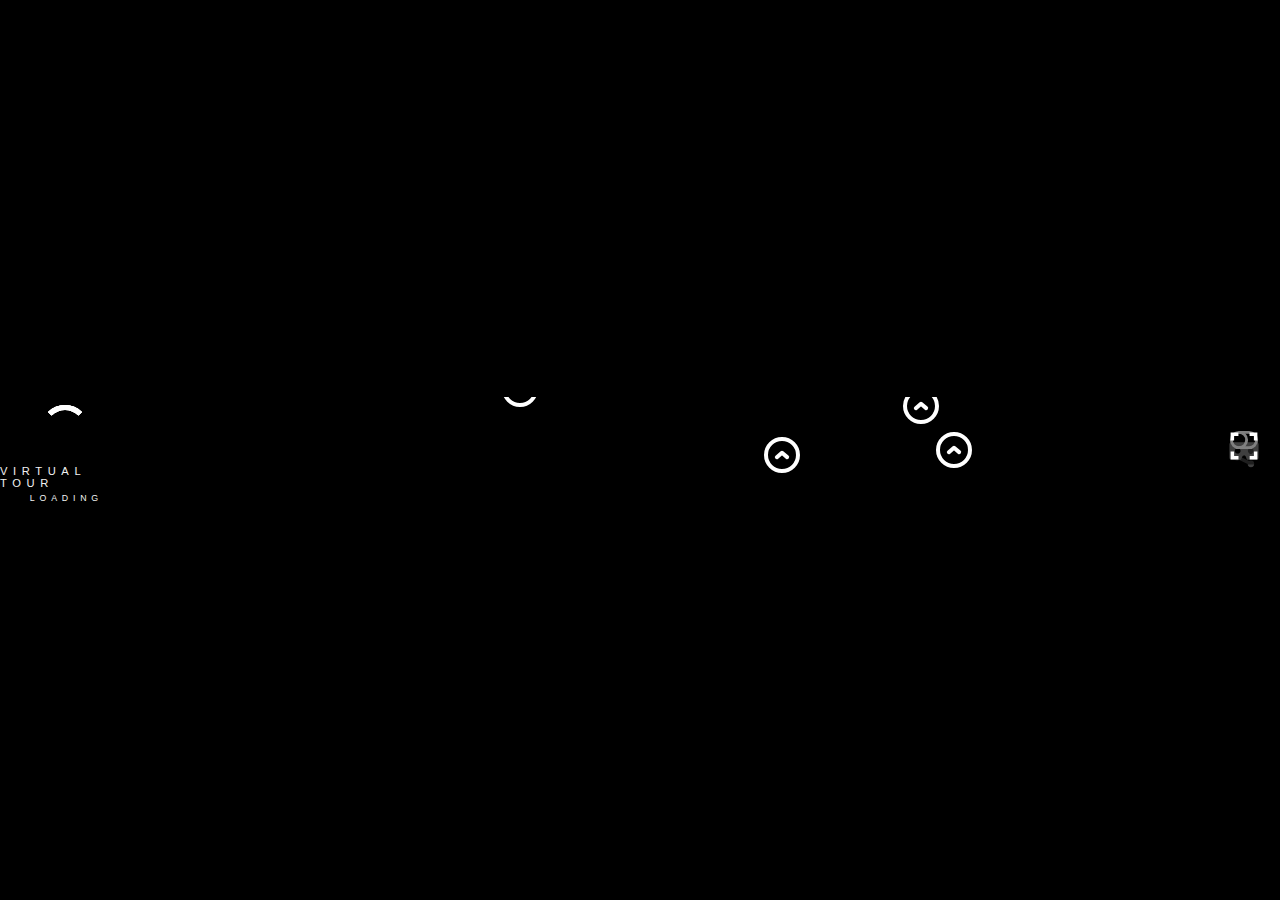
==== index.html @ 9a701eb7 "initial commit" ====
<!-- Copyright Epic Games, Inc. All Rights Reserved. -->
<!DOCTYPE HTML>
<html>
    <head>
        <!-- <meta name="viewport" content="width=device-width,initial-scale=1,maximum-scale=1,user-scalable=no"> -->
        <meta name="viewport" content="width=device-width,initial-scale=1.0,maximum-scale=1">
        <meta http-equiv="X-UA-Compatible" content="IE=edge,chrome=1">
        <meta name="HandheldFriendly" content="true">
        <title>E3DS Iframe Demo</title>
        <link rel="shortcut icon" href="./images/favicon.ico" type="image/x-icon">
        <link rel="icon" type="image/png" sizes="96x96" href="./images/favicon-96x96.png">
        <link rel="icon" type="image/png" sizes="32x32" href="./images/favicon-32x32.png">
        <link rel="icon" type="image/png" sizes="16x16" href="./images/favicon-16x16.png">

        <script type="text/javascript" src="./images/jquery.min.js"></script>
        <link type="text/css" rel="stylesheet" href="./css/style.css">
        <script type="text/javascript" src="./js/message.js"></script>
        <script type="text/javascript" src="./js/demo.js"></script>
        <!-- YOUR CODE GOES HERE -->
        <script type="text/javascript" src="js/eventHandler.js"></script>
    </head>
    <body>
        <div id="header">
            <div id="header-logo">
                <svg width="307" height="35" viewBox="0 0 307 35" fill="none" xmlns="http://www.w3.org/2000/svg">
                    <path d="M20.7206 1.3144H8.20355L2.95876 18.4385C4.58983 16.5009 7.00171 15.3931 9.53211 15.4135C11.8131 15.3849 14.0042 16.3006 15.5781 17.9521C17.1928 19.5709 18.0757 21.7783 18.0267 24.0635C18.0676 26.3241 17.1356 28.4947 15.4677 30.0236C13.7794 31.6874 11.4943 32.599 9.12332 32.5622C6.86272 32.5704 4.69614 31.6465 3.13866 30.0032C2.54182 29.4063 2.03085 28.7318 1.61798 27.996L-0.135742 28.8218C0.367067 29.7538 1.00888 30.6 1.76922 31.3399C3.67827 33.3593 6.34765 34.4876 9.12741 34.4467C12.0175 34.4794 14.8014 33.3634 16.8657 31.3399C18.9015 29.4717 20.038 26.8228 19.9971 24.0594C20.0666 21.3082 18.9996 18.647 17.0415 16.7094C15.063 14.6859 12.3446 13.5658 9.51574 13.6026C8.42019 13.6108 7.33282 13.807 6.30267 14.1749L9.6629 3.1376H20.7206V1.3144ZM42.3741 4.19227C40.2444 2.03387 37.3256 0.844295 34.2965 0.897438C31.2878 0.864735 28.3936 2.04613 26.2638 4.17592C24.0645 6.21168 22.834 9.08956 22.879 12.086C22.8136 15.1355 23.9869 18.0788 26.1371 20.2454C28.2423 22.4406 31.1734 23.6506 34.2147 23.5852C37.2643 23.6547 40.2117 22.4733 42.3741 20.319C44.5898 18.2137 45.808 15.2745 45.7344 12.2209C45.7875 9.19175 44.5693 6.28118 42.3741 4.19227ZM41.0006 19.019C39.251 20.8381 36.8187 21.8478 34.2965 21.8029C31.7947 21.8397 29.3869 20.8463 27.6373 19.0558C25.8223 17.3307 24.8085 14.927 24.8453 12.4253C24.8085 9.87443 25.7773 7.41352 27.5515 5.58215C29.2602 3.70172 31.6966 2.65522 34.2311 2.70837C36.7737 2.65931 39.2183 3.6772 40.9761 5.51675C42.7993 7.2868 43.809 9.73135 43.7681 12.274C43.8049 14.8044 42.8034 17.2408 40.9965 19.0108M76.9985 1.3144H75.0322V10.32H62.7686V1.3144H60.8023V23.0905H62.7686V12.1391H75.0322V23.0905H76.9985V1.3144ZM100.197 1.3144H98.231V14.8249C98.231 15.5034 98.2105 16.1207 98.1696 16.6848C98.141 17.7927 97.7813 18.8719 97.1354 19.7712C94.793 22.3179 90.8278 22.4896 88.277 20.1473C87.533 19.3665 87.0588 18.365 86.9239 17.298C86.8258 16.4764 86.7808 15.6506 86.7972 14.8249V1.3144H84.8309V15.3522C84.8309 17.9439 85.4236 19.8775 86.605 21.1447C89.8712 24.3864 95.1364 24.3864 98.4026 21.1447C99.6004 19.8611 100.201 17.9316 100.201 15.3522L100.197 1.3144ZM121.217 4.69917C119.132 2.44266 116.218 1.31849 112.465 1.31849H108.026V23.0946H112.44C116.144 23.0946 119.055 21.9664 121.172 19.7099C123.089 17.6864 124.132 14.9925 124.066 12.2045C124.132 9.42476 123.106 6.73085 121.217 4.69917ZM119.329 18.8473C117.444 20.5111 114.991 21.3818 112.477 21.2755H109.988V3.13351H112.481C115.069 2.99861 117.595 3.93064 119.48 5.70887C121.213 7.42169 122.161 9.77632 122.1 12.2127C122.198 14.7227 121.189 17.1509 119.333 18.8432M137.503 11.1376L135.472 10.2096C133.117 9.12634 131.94 7.88771 131.944 6.49374C131.919 5.47177 132.332 4.4866 133.084 3.79166C133.828 3.08037 134.826 2.69202 135.856 2.71246C137.561 2.76969 139.102 3.73851 139.895 5.25103L141.415 4.17183C140.369 2.10336 138.215 0.823852 135.897 0.893346C134.364 0.848379 132.868 1.38389 131.711 2.3936C130.558 3.41148 129.924 4.89538 129.977 6.43243C129.937 7.89589 130.578 9.29395 131.711 10.2178C132.573 10.8637 133.509 11.4033 134.503 11.8243L136.322 12.691C137.295 13.1243 138.215 13.6639 139.069 14.2975C139.907 14.9557 140.397 15.9613 140.402 17.0282C140.426 18.3077 139.895 19.5341 138.942 20.3885C138.01 21.2837 136.767 21.7743 135.476 21.762C133.064 21.762 131.437 20.4212 130.595 17.7436L128.776 18.3772C129.834 21.8478 132.046 23.5811 135.414 23.577C137.233 23.6097 138.991 22.9352 140.32 21.6925C141.669 20.4948 142.417 18.7656 142.372 16.9628C142.364 14.5591 140.741 12.6174 137.503 11.1376ZM166.413 3.83253C161.744 -0.38616 154.537 -0.0223365 150.319 4.64603C150.278 4.69099 150.237 4.73596 150.196 4.78093C148.344 6.75946 147.314 9.36752 147.318 12.0737C147.228 15.3358 148.614 18.4631 151.083 20.5929C155.486 24.6072 162.235 24.5622 166.58 20.4866C168.935 18.3895 170.264 15.3726 170.219 12.2209C170.268 8.99962 168.87 5.92144 166.413 3.83253ZM165.211 19.2275C163.453 20.8913 161.119 21.8151 158.699 21.8029C156.307 21.811 154.01 20.8708 152.314 19.1866C150.327 17.3716 149.223 14.784 149.289 12.0901C149.268 9.82946 150.106 7.64653 151.631 5.98276C155.012 2.04613 160.943 1.59646 164.88 4.97714C165.002 5.08343 165.125 5.1938 165.244 5.30826C167.198 7.07423 168.293 9.60054 168.244 12.2372C168.31 14.8984 167.198 17.4534 165.211 19.2275ZM196.536 1.3144H194.57V19.2439L176.771 0.599018V23.0946H178.738V5.35731L196.536 23.9613V1.3144ZM226.558 1.3144L220.573 11.6118L214.699 1.3144H212.418L219.584 13.7661V23.0905H221.55V13.7661L228.863 1.3144H226.558ZM239.733 0.321045L230.069 23.0905H232.228L234.958 16.4723H244.365L247.05 23.0905H249.229L239.733 0.321045ZM235.735 14.6532L239.708 5.03846L243.6 14.6572L235.735 14.6532ZM259.253 13.0916C260.692 13.0712 262.081 12.5765 263.21 11.6772C264.522 10.5653 265.245 8.91377 265.176 7.19686C265.176 3.28067 262.731 1.31849 257.838 1.31849H254.498V23.0905H256.465V13.1733H257.098L263.884 23.0905H266.272L259.253 13.0916ZM258.28 11.3788H256.461V3.13351H258.088C261.497 3.13351 263.206 4.49477 263.206 7.21322C263.206 9.98889 261.566 11.3788 258.28 11.3788ZM285.44 4.69917C283.355 2.44266 280.44 1.31849 276.687 1.31849H272.244V23.0946H276.663C280.367 23.0946 283.277 21.9664 285.395 19.7099C287.312 17.6864 288.35 14.9925 288.289 12.2045C288.358 9.42476 287.336 6.73085 285.44 4.69917ZM283.555 18.8473C281.671 20.5111 279.218 21.3818 276.704 21.2755H274.21V3.13351H276.704C279.291 2.99861 281.822 3.92655 283.706 5.70887C285.44 7.42169 286.392 9.77632 286.331 12.2127C286.429 14.7227 285.415 17.1509 283.559 18.8432M301.726 11.1376L299.698 10.2096C297.348 9.12634 296.17 7.88771 296.17 6.49374C296.146 5.47177 296.563 4.4866 297.311 3.79166C298.055 3.08037 299.052 2.69202 300.078 2.71246C301.783 2.76969 303.324 3.73851 304.117 5.25103L305.642 4.17183C304.595 2.10336 302.441 0.823852 300.123 0.893346C298.59 0.848379 297.094 1.38389 295.937 2.3936C294.785 3.41148 294.147 4.89538 294.204 6.43243C294.163 7.89589 294.805 9.29395 295.937 10.2178C296.8 10.8637 297.736 11.4033 298.725 11.8243L300.544 12.691C301.517 13.1243 302.437 13.6639 303.291 14.2975C304.129 14.9557 304.62 15.9613 304.624 17.0282C304.649 18.3077 304.117 19.5341 303.165 20.3885C302.233 21.2837 300.99 21.7743 299.698 21.762C297.286 21.762 295.659 20.4212 294.813 17.7436L292.994 18.3772C294.053 21.8478 296.264 23.5811 299.633 23.577C301.452 23.6097 303.21 22.9352 304.538 21.6925C305.887 20.4948 306.639 18.7656 306.59 16.9628C306.59 14.5551 304.967 12.6133 301.726 11.1335" fill="#A6958C"/>
                </svg>
            </div>
            <div id="header-label">
                <span>64th Floor Pre-Build Interactive Tour</span>
            </div>
            <div id="header-inquire">
                <a id="inquire-button" class="btn" href="#inquire">Inquire</a>
            </div>
        </div>
        <div id="loaderStep1"
             style="visibility: visible;top: 0px; left: 0px; width: 100%; height: 100%;"
             class="loader loading-pano">
            <div class="loader-header">
                <div class="loader-container">
                    <div class="lds-ring"><div></div><div></div><div></div><div></div></div>
                    <span class="loading-virtual-tour">Virtual Tour</span>
                    <span class="loading-text">Loading</span>
                </div>
                <!-- <div class="icon__hourglass"></div> -->
                <!-- - - - - - - 8<- - - - - - cut here - - - - - 8<- - - - - - - -->
        		<script type="text/javascript" src="pano2vr_player.js"></script>
        		<script type="text/javascript" src="skin.js"></script>
        		<script src="webxr/three.min.js"></script>
        		<script src="webxr/webxr-polyfill.min.js"></script>
                <div id="container" style="width:100%;height:100%;overflow:hidden;">
            		<br>Loading...<br><br>
        		</div>
        		<script type="text/javascript">

        			// create the panorama player with the container
        			pano=new pano2vrPlayer("container");
        			// add the skin object
        			skin=new pano2vrSkin(pano);
        			// load the configuration
                    pano.on("imagesready", function() {
                        $('.ggskin_image').fadeOut(200)
                        setTimeout( function () {
                            $('#loaderStep1').addClass('pano-loaded')
                            $('#loaderStep1 .loader-wrapper').append($('#loaderStep1 .loader-container')).fadeIn(200)
                            $('.ggskin_image').fadeIn(200)
                        }, 200)
                    });
        			window.addEventListener("load", function() {
        				pano.readConfigUrlAsync("pano.xml");
        			});
                    $('div.ggskin_image').append($('.loader-container') )
        			if (window.navigator.userAgent.match(/Safari/i)) {
        				// fix for white borders, rotation on iPhone
        				function iosHfix(e) {
        					window.scrollTo(0, 1);
        					var container=document.getElementById("container");
        					var oh=container.offsetHeight;
        					document.documentElement.style.setProperty('height', '100vh');
        					if (oh!=container.offsetHeight) {
        						container.style.setProperty('height',"100%");
        					} else {
        						container.style.setProperty('height',window.innerHeight+"px");
        					}
        					window.scrollTo(0, 0);
        					pano.setViewerSize(container.offsetWidth, container.offsetHeight);
        				};
        				setTimeout(iosHfix,0);
        				setTimeout(iosHfix,100);
        				window.addEventListener("resize", function() {
        					setTimeout(iosHfix,0);
        					// hide toolbar on iPad happens with a delay
        					setTimeout(iosHfix,500);
        					setTimeout(iosHfix,1000);
        					setTimeout(iosHfix,2000);
        				});
        			}
        		</script>
        		<noscript>
        			<p><b>Please enable Javascript!</b></p>
        		</noscript>
                <!-- - - - - - - 8<- - - - - - cut here - - - - - 8<- - - - - - - -->
             </div>
             <div class="loader-wrapper" style="display: none;"></div>
        </div>

        <div id="loaderStep2" class="loader">
            <div class="loader-bg"></div>
            <div class="loader-wrapper">
                <div class="loader-container">
                    <div id="play-button-wrapper">
                        <div id="play-button">
                            <div id="play-button-outer">
                                <div id="play-button-inner">
                                </div>
                            </div>
                            <svg width="602" height="602" viewBox="0 0 602 602" fill="none" xmlns="http://www.w3.org/2000/svg">
                                <circle cx="301" cy="301" r="296.5" stroke="white" stroke-width="9"/>
                                <path d="M194 442V172L477 306.024L194 442Z" stroke="white" stroke-width="9" stroke-linejoin="round"/>
                            </svg>
                        </div>
                        <p class="uppercase text-white">Start Virtual Tour<p>
                    </div>
                </div>
            </div>
        </div>

        <div id="instructions-container">
            <div class="instruction instruction-move">
                <div class="instruction-icons">
                    <div class="instruction-icon">
                        <img src="images/mouse-click.png"/>
                    </div>
                    <div class="instruction-icon">
                        <img src="images/touch-click.png"/>
                    </div>
                </div>
                <div class="instruction-text text-center">
                    <p class="uppercase fw-bold text-white">Move Camera</p>
                    <span class="text-white">Double tap floor</span>
                </div>
            </div>
            <div class="instruction instruction-rotate">
                <div class="instruction-icons">
                    <div class="instruction-icon">
                        <img src="images/mouse-click.png"/>
                    </div>
                    <div class="instruction-icon">
                        <img src="images/touch-click.png"/>
                    </div>
                </div>
                <div class="instruction-text text-center">
                    <p class="uppercase fw-bold text-white">Rotation</p>
                    <span class="text-white">Swipe on screen to control your view</span>
                </div>
            </div>
        </div>


        <div id="wrapperdiv">
            <div class="wrapper d-flex align-items-stretch">
                <div id="content">
                    <div id="player">
                        <div id="player-content">
                            <iframe allow="camera;microphone" style="visibility: hidden;" id="iframe_1"
                                    src="https://connector.eagle3dstreaming.com/v6/eyJvd25lciI6IlJlZExlYWYiLCJhcHBOYW1lIjoiSFk1ME9mZmljZSIsIkNvbmZpZ05hbWUiOiJSZWRMZWFmU3RhbmRhcmQifQ=="
                                    width="100%" height="100%" allowfullscreen>
                            </iframe>
                        </div>
                    </div>
                    <!---Start footer-->
                    <a style="visibility: hidden;" id="ck-fullscreen" class="full-screen-btn" onclick="goToFullScreen()">
                        <span class="footer-icon fullscreen-icon"></span>
                    </a>
                    <!--End Footer-->
                </div>
            </div>
            <a id="help-button" class="text-white fw-bold" href="#help">?</a>
        </div>
        <script>
            $("body").click(function(){
                $('#iframe_1').focus();
            });


        </script>
        <script type="text/javascript" src="./_js/active-element.js"></script>

</body>

</html>
---- css/style.css ----
:root {
	--transparency: 0.5;
	--color: #f2f2f2;
	--active-color: #ffffff;
	--nav-bar-bg-color: #000000;
	--nav-bar-bg-color-rgba: rgba(0, 0, 0, var(--transparency));
}

* {
	box-sizing: border-box;
}

body, html {
	margin: 0;
	padding: 0;
	height: 100%;
	overflow: hidden;
}

body {
	font-size: 14px;
	color: var(--color);
	font-family: "EurostileLTStd", "Roboto", sans-serif;
	background-size: cover;
	-webkit-tap-highlight-color: rgba(0, 0, 0, 0); /* remove highlight on tab for iOS/Android */
}

/* fix for scroll bars on webkit & >=Mac OS X Lion */
::-webkit-scrollbar {
	background-color: rgba(0,0,0,0.5);
	width: 0.75em;
}
::-webkit-scrollbar-thumb {
	background-color:  rgba(255,255,255,0.5);
}

.text-center {
	text-align: center;
}

.uppercase {
	text-transform: uppercase;
}

.fw-bold {
	font-family: "EurostileLTStd", "Roboto", sans-serif;
	font-weight: 400;
}


#wrapperdiv {
	max-height: 100%;
	height: 100vh;
	position: relative;
	z-index: 1;
}

#wrapperdiv #help-button {
	color: white;
	font-weight: bold;
	font-family: "EurostileLTStd", "Roboto", sans-serif;
	border-radius: 50%;
	background-color: #000000aa;
	position: absolute;
	left: 2rem;
	bottom: 2rem;
	width: 46px;
	height: 46px;
	display: flex;
	justify-content: center;
	align-items: center;
	font-size: 1.1rem;
	z-index: 4;
	text-decoration: none;
}

#header {
	background-color: white;
	padding: .75rem 2rem;
	display: flex;
	justify-content: space-between;
	align-items: center;
	color: #666666;
	position: fixed;
	width: 100%;
	top: 0;
	left: 0;
	font-family: "EurostileLTStd-BoldEx2", "Roboto", sans-serif;
	z-index: 3;
	transition: transform .8s ease-in-out, opacity .5s ease-in-out;
	opacity: 0;
	transform: translateY(-100%);
	box-shadow: 0 0 6px 3px rgba(0,0,0,.1);
}

body.playing #header {
	transform: translateY(0);
	opacity: 1;
}

#header #header-logo {
	max-width: 200px;
	position: relative;
}

#header #header-label {
	position: absolute;
	left: 50%;
	top: 50%;
	transform: translate(-50%, -50%);
	letter-spacing: .05rem;
}

#header #header-logo svg {
	width: 100%;
	display: block;
}

#header .btn {
	background-color: #573F33;
	color: white;
	padding: .5rem 1rem;
	font-family: "EurostileLTStd", "Roboto", sans-serif;
	text-decoration: none;
	display: block;
	text-transform: uppercase;
	font-size: .8rem;
	font-weight: 300;
	letter-spacing: .1rem;
	transition: all .2s linear;
	border: 2px solid white;
}

#header .btn:hover {
	color: #573F33;
	border: 2px solid #573F33;
	background-color: transparent;
}

.wrapper {
	min-height: 100%;
}

.flexstretch {
	position: relative;
	background: var(--nav-bar-bg-color-rgba);
}

#portrait-banner {
	margin: 0;
	padding: 0;
	font-family: "EurostileLTStd-BoldEx2", "Roboto", sans-serif;
	font-size: 20px;
	display: flex;
	justify-content: center;
	align-items: center;
	background: #333333;
	color: var(--color);
	position: absolute;
	top: 0;
	left: 0;
	z-index: 100;

}

#countdown {
	padding: 15px 0 15px 25px;
	display: flex;
	align-self: center;
	align-items: center;
}

#countdown .time-label {
	width: 113px;
	max-width: 113px;
	padding-right: 0;
}

#countdown .time {
	display: inline-block;
	line-height: 30px;
	height: 30px;
}

.float_left {
	position: absolute;
	right: -21px;
	top: calc(50% - 30px);
	z-index: 55;
}

#content {
	position: absolute;
    width: 100vw;
    height: 100vh;
	left: 0;
	top: 0;
    overflow: hidden;
}

#player {
	background: #303030;
	color: var(--color);
	background: none;
	position: relative;
	width: 100%;
	height: 0;
	padding-bottom: 56.25%;
	top: 50%;
    left: 50%;
    -webkit-transform: translateX(-50%) translateY(-50%);
    transform: translateX(-50%) translateY(-50%);
}

.portrait #player {
	height: 100%;
	width: auto;
	padding-bottom: 0;
	padding-right: 177%;
}

#player-content {
	position: absolute;
	width: 100%;
	height: 100%;
	top: 0;
	left: 0;
}

#player-content #player-content-inner iframe {
	width: 100%;
}


.sidebar.left .logo {
	padding: 10px 0 10px 8px;
	cursor: default;
}

.sidebar.left .list-sidebar.bg-defoult {
	background: none;
	overflow: hidden;
}

.sidebar ul a {
	border-left: 10px solid;
	border-color: transparent;
	font-size: 14px;
}

.sidebar.left .float_left a.button-left {
	width: 21px;
	display: block;
	height: 60px;
	background: var(--nav-bar-bg-color-rgba);
}



a.button-left.close-btn .button_collapse {
	background: url(../images/close.png) no-repeat left;
	width: 21px;
	display: block;
	height: 60px;
	margin-left: 4px;
}

a.button-left.open-btn .button_collapse {
	background: url(../images/open.png) no-repeat left;
	width: 21px;
	display: block;
	height: 60px;
	margin-left: 4px;
}

.sidebar.left ul li .nav-label {
	padding-right: 25px;
	display: inline-block;
	overflow: hidden;
	height: 30px;
	/* width: 160px; */
	white-space: nowrap;
	line-height: 30px;
}

.sidebar.left ul li a.logo .nav-label {
	padding-left: 15px;
	height: 45px;
}

a:hover {
	text-decoration: none;
}

/***********************  TOP Bar ********************/
.sidebar li a.logo:hover {
	background: none !important;
	border-left: 10px solid transparent;
}

#sidebar {
	position: fixed;
	top: 0;
	left: 0;
	z-index: 10;
}

.sidebar {
	width: auto;
	height: 100vh;
	max-height: 100%;
	background: none;
	overflow-y: auto;
	/* transition: width 0.3s ease-in-out; */
}

.hide {
	display: none;
	height: 20vh !important;
}

.menuButton {
	/* background: white; */
	/* color: black; */
	padding: 6px 12px;
	font-size: 18px;
	text-align: center;
	cursor: pointer;
	width: 300px;
	outline: none;
	border: none;
	font-weight: 800;
	margin: 10px 0px;
}

.sidebar::-webkit-scrollbar {
	display: none;
}

/* Hide scrollbar for IE, Edge and Firefox */
.sidebar {
	-ms-overflow-style: none;
	/* IE and Edge */
	scrollbar-width: none;
	/* Firefox */
}

.bg-defoult {
	background-color: var(--nav-bar-bg-color);
}

.sidebar ul {
	list-style: none;
	margin: 0px;
	padding: 0px;
}

.sidebar ul li .img-icon {
	width: 30px;
	height: 30px;
	margin-right: 25px;
}

.sidebar ul li .img-icon>img {
	vertical-align: baseline;
}

.sidebar li a.collapsed.active {
	display: block;
	padding: 15px 0 15px 15px;
	color: var(--active-color);
	text-decoration: none;
}


.sidebar li a {
	display: flex;
	padding: 15px 0 15px 15px;
	color: var(--color);
	text-decoration: none;
	text-align: left;
	cursor: pointer;
	align-items: center;
}

.sidebar li.active a {
	background: var(--nav-bar-bg-color-rgba);
	color: var(--active-color);
	/* transition: all 0.3s ease-in-out; */
	border-left: 10px solid var(--nav-bar-bg-color);
	font-size: 16px;
}

.sidebar li a:hover {
	background: var(--nav-bar-bg-color-rgba);
	color: var(--active-color);
	border-left: 10px solid var(--nav-bar-bg-color);
}

.sidebar li a i {
	padding-right: 5px;
}

.sidebar li a .nav-label,
.sidebar li a .nav-label+span {
	transition: display 0.3s ease-in-out;
}

.sidebar.flip li a .nav-label,
.sidebar.flip li a .nav-label+span {
	transition: display 0.3s ease-in-out;
	display: none;
}

.sidebar.flip {
	width: 80px;
	transition: all 0.3s ease-in-out;
}

.sidebar.flip li {
	position: relative;
}
.fs_button {
	position: fixed;
	bottom: 3rem;
	right: 0;
	background-color: black;
	color: white;
	width: 100px;
	height: 40px;
}


.full-screen-btn {
	display: inline-block;
	border-bottom: 10px solid transparent;
	background-color: transparent;
	cursor: pointer;
	padding: 10px;
	margin: 0;
	position: fixed;
	right: 0;
	bottom: 0;
}

.full-screen-btn:hover {
	color: var(--active-color);
	text-decoration: none;
	background: var(--nav-bar-bg-color-rgba);
	border-bottom: 10px solid var(--nav-bar-bg-color);
	display: inline-block;
}

.footer-icon {
	height: 30px;
	width: 30px;
	background-size: 30px 30px;
	background-position: center;
	float: left;
	display: inline-block;
}

.full-screen-btn>.fullscreen-icon {
	background: url(../images/full_screen.svg) no-repeat;
}

.full-screen-btn>.minimize-icon {
	background: url(../images/minimize.svg) no-repeat;
}

@media (max-width: 980px) {
	.sidebar.left a.logo {
		padding: 10px 0 10px 10px;
	}

	.sidebar a {
		font-size: 20px;
	}
}


.loader {
	height: 100vh;
	width: 100%;
	font-family: "EurostileLTStd-BoldEx2", "Roboto", sans-serif;
	font-size: 20px;
	display: flex;
	flex-direction: column;
	justify-content: center;
	align-items: center;
	background: #000000;
	color: var(--color);
	margin: 0 auto;
	position: absolute;
	z-index: 40;
	top: 0;
	left: 0;
}

.ggskin_image {
	position: absolute!important;
	left: 50vw!important;
	top: 50vh!important;
	transform: translate(-50%, -50%)!important;
	height: auto!important;
}
.ggskin_image .ggskin_image {
	position: relative!important;
	left: auto!important;
	top: auto!important;
	transform: none!important;
	transition: opacity .2s linear;
}

#loaderStep1 {
	z-index: 3;
}
#loaderStep1 .loader-container {
	display: flex;
	flex-direction: column;
	justify-content: center;
	align-items: center;
}

#loaderStep1 .loader-container span {
	font-family: "EurostileLTStd-BoldEx2", "Roboto", sans-serif;
	text-transform: uppercase;
	font-weight: 400;
	font-size: .7rem;
	letter-spacing: .35rem;
}
#loaderStep1.pano-loaded .ggskin_image {
	left: auto!important;
	top: 30px!important;
	left: 0!important;
	transform: none!important;
	height: 97px!important;
}
#loaderStep1.pano-loaded .ggskin_image .ggskin_image {
	top: 0!important;
	height: auto!important;
}
#loaderStep1.pano-loaded .loader-wrapper {
	position: absolute;
	bottom: 3rem;
	left: 4rem;
}
#loaderStep1 .loader-container span:last-child {
	font-size: .55rem;
	letter-spacing: .3rem;
	margin-top: .25rem;
}
#loaderStep1 .loader-container .lds-ring {
  display: block;
  position: relative;
  width: 60px;
  height: 60px;
  margin-bottom: .5rem;
  margin-left: -6px;
}
#loaderStep1 .loader-container .lds-ring div {
  box-sizing: border-box;
  display: block;
  position: absolute;
  width: 48px;
  height: 48px;
  margin: 8px;
  border: 5px solid #fff;
  border-radius: 50%;
  animation: lds-ring 1.2s cubic-bezier(0.5, 0, 0.5, 1) infinite;
  border-color: #fff transparent transparent transparent;
}
#loaderStep1 .loader-container .lds-ring div:nth-child(1) {
  animation-delay: -0.45s;
}
#loaderStep1 .loader-container .lds-ring div:nth-child(2) {
  animation-delay: -0.3s;
}
#loaderStep1 .loader-container .lds-ring div:nth-child(3) {
  animation-delay: -0.15s;
}

#loaderStep2 {
	width: 100vw;
	height: 100vh;
	position: fixed;
	top: 0;
	left: 0;
	background-color: transparent;
	z-index: 2;
}
#instructions-container {
	background-color: rgba(0,0,0,.4);
	background-blend-mode: multiply;
	position: absolute;
	left: 3rem;
	height: 100%;
	width: auto;
	padding: 4rem 1.5rem 1rem;
	display: flex;
	flex-direction: column;
	z-index: 2;
	transition: all 1s linear;
	opacity: 0;
	transform: translateY(-3rem);
	pointer-events: none;
}


#instructions-container .instruction {
	flex: 1;
	display: flex;
	flex-direction: column;
	justify-content: center;
	transition: all .3s linear;
	transform: translateY(-1rem);
	opacity: 0;
	transition-delay: .8s;
}

#instructions-container .instruction:nth-child(2) {
	transition-delay: 1s;
}

#instructions-container.visible {
	transform: translateY(0);
	opacity: 1;
}

#instructions-container.visible .instruction {
	transform: translateY(0);
	opacity: 1;
}

#instructions-container .instruction p {
	letter-spacing: .1rem;
	margin-bottom: 0;
}

#instructions-container .instruction span {
	font-size: .85rem;
	font-family: "EurostileLTStd", "Roboto", sans-serif;
	letter-spacing: .05rem;
	font-weight: 200;
}

#instructions-container .instruction .instruction-icons {
	display: flex;
	justify-content: center;
}

#instructions-container .instruction .instruction-icons .instruction-icon {
	max-width: 66px;
	height: auto;
	padding: 0 1rem;
}

#instructions-container .instruction .instruction-icons .instruction-icon img {
	width: 100%;
	height: auto;
}

#loaderStep2 .loader-bg {
	position: absolute;
	width: 100%;
	height: 100%;
	top: 0;
	left: 0;
	backdrop-filter: blur(6px);
}

#loaderStep2 .loader-container {
	position: absolute;
	width: 100%;
	height: 100%;
	top: 0;
	left: 0;
	display: flex;
	flex-direction: column;
	justify-content: center;
	align-items: center;
}

#loaderStep2 .loader-container #play-button-wrapper {
	transition: opacity 1s linear;
	transition-delay: .4s;
	opacity: 0;
	display: flex;
	flex-direction: column;
	justify-content: center;
	align-items: center;
}

#loaderStep2 .loader-container #play-button-wrapper p {
	font-weight: 300;
	letter-spacing: .15rem;
	font-size: .9rem;
}

#loaderStep2 .loader-container #play-button-wrapper #play-button {
	width: 160px;
	height: 160px;
	position: relative;
	cursor: pointer;
	border-radius: 50%;
	transform: scale(1);
	animation: pulse 3s infinite;
	transform: scale(1);
	box-shadow: 0 0 10px 5px rgba(255,255,255, 0.05);
}

#loaderStep2.loaded .loader-container #play-button-wrapper {
	opacity: 1;
}

#loaderStep2 .loader-container #play-button:hover {
	animation: none;
}

@keyframes pulse {
	0% {
		transform: scale(0.95);
		box-shadow: 0 0 0 0 rgba(255,255,255, 0.05);
	}

	70% {
		transform: scale(1);
		box-shadow: 0 0 10px 5px rgba(255,255,255, 0.1);
	}

	100% {
		transform: scale(0.95);
		box-shadow: 0 0 0 0 rgba(255,255,255, 0);
	}
}

#loaderStep2 .loader-container #play-button svg {
	width: 100%;
	height: 100%;
}

@keyframes lds-ring {
  0% {
    transform: rotate(0deg);
  }
  100% {
    transform: rotate(360deg);
  }
}

.loader>div {
	display: flex;
	align-items: center;
	justify-content: center;
}

.loader>div:not(:last-child) {
	/* margin-bottom: 120px; */
	/* height: 30%; */
}

/* .loader > div:last-child {
	height: 20%;
} */

.loader-header {
	height: auto;
}

.loader-header>img {
	height: 160px;
	width: 280px;
}

.loader-content {
	height: auto;
}

.loader-content>img {
	height: 150px;
	width: 200px;
}

.loader-content>.img-play {
	height: 150px;
	width: 150px;
}

.loader-content>img.lg {
	height: 100px;
	width: 200px;
}

.loader-content>img.md {
	height: 75px;
	width: 150px;
}

.loader-content>img.sm {
	height: 60px;
	width: 120px;
}

.loader-content>img.xs {
	height: 40px;
	width: 80px;
}

.loader-footer {
	height: auto;
	flex-direction: column;
}

.loader-footer>p.sm-msg {
	font-size: 14px;
}

.loader-footer>p>span {
	font-size: 18px;
	font-family: "EurostileLTStd", "Roboto", sans-serif;
	;
}

/* @media (orientation: landscape) and (max-width: 700px) {
	#ck-fullscreen {
		display: none;
	}
} */
/* @media screen and (max-width: 995px) , screen and (max-height: 700px) */
@media screen and (max-width: 700px),
screen and (max-height: 600px) {
	.loader>div:not(:last-child) {
		margin-bottom: 50px;
	}

	#ck-fullscreen {
		display: none;
	}
}

@media screen and (max-width: 700px),
screen and (max-height: 465px) {

	.loader>div:not(:last-child) {
		margin-bottom: 20px;
	}

	.loader-header>img {
		height: 140px;
		width: 250px;
	}

	.loader-content>img {
		height: 130px;
		width: 170px;
	}

	.loader-content>.img-play {
		height: 130px;
		width: 130px;
	}

	.loader-content>img.lg {
		height: 90px;
		width: 180px;
	}

	.loader-content>img.md {
		height: 65px;
		width: 130px;
	}

	.loader-content>img.sm {
		height: 50px;
		width: 100px;
	}

	.loader-content>img.xs {
		height: 30px;
		width: 60px;
	}

	#ck-fullscreen {
		display: none;
	}
}

.iframeStyle {
	position: absolute;
	top: 0px;
	left: 50%;
}

.closeButtonOfIframe {
	position: absolute;
	bottom: 0px;
	left: 50%;
}







/** hour glass begin **/
.icon__hourglass {
	--size: 50px;
	--color: hotpink;
	--topfill: 30%;
	transform-origin: bottom right;
	box-sizing: border-box;
	position: relative;
	width: var(--size);
	height: var(--size);
	margin: -50px 25px 0px -25px;
	transform: rotate(45deg) scale(0.5);
	background: radial-gradient(#ffffff44, transparent 50%),
		linear-gradient(135deg,
			transparent var(--topfill),
			var(--color) calc(var(--topfill) + 20px)),
		linear-gradient(135deg, transparent 40%, #00000033 0%);
	animation: anim__hourglass-fill 2s linear infinite;
}

.icon__hourglass::after {
	content: "";
	position: absolute;
	width: calc(var(--size) * 1.5);
	height: var(--size);
	border-top: 12.5px solid var(--color);
	border-bottom: 12.5px solid var(--color);
	border-radius: 5px;
	transform: rotate(-45deg) scaleY(1.5) translate(-1.5px, 10px);
}

.icon__hourglass::before {
	content: "";
	--bottomfill: calc((var(--topfill) + 20%));
	position: absolute;
	width: var(--size);
	height: var(--size);
	transform: rotate(180deg) translateX(-45px) translateY(-45px);
	background: radial-gradient(#ffffff88, transparent 50%),
		linear-gradient(135deg,
			transparent 40%,
			var(--color) 40%,
			transparent var(--bottomfill)),
		linear-gradient(135deg, transparent 40%, #00000033 0%),
		linear-gradient(45deg,
			transparent 0%,
			transparent 47%,
			#00000022 47%,
			#00000022 53%,
			transparent 53%);
	background-repeat: no-repeat;
	background-position-y: 0px, 0px, 0px, 25px;
	background-position-x: 0px, 0px, 0px, 25px;
}

@keyframes anim__hourglass-fill {
	0% {
		--topfill: 30%;
		transform: rotate(45deg) scale(0.5);
	}

	10% {
		--topfill: 40%;
		transform: rotate(45deg) scale(0.5);
	}

	20% {
		--topfill: 50%;
		transform: rotate(45deg) scale(0.5);
	}

	30% {
		--topfill: 60%;
		transform: rotate(45deg) scale(0.5);
	}

	40% {
		--topfill: 70%;
		transform: rotate(45deg) scale(0.5);
	}

	50% {
		--topfill: 80%;
		transform: rotate(45deg) scale(0.5);
	}

	85% {
		--topfill: 90%;
		transform: rotate(45deg) scale(0.5);
	}

	95% {
		--topfill: 100%;
		transform: rotate(160deg) scale(0.5);
	}

	100% {
		--topfill: 100%;
		transform: rotate(225deg) scale(0.5);
	}
}

/** hour glass end  **/

/** JESSE CUSTOMIZATIONS **/
.loader-header {
	width: 100% !important;
}
/** JESSE CUSTOMIZATIONS END **/
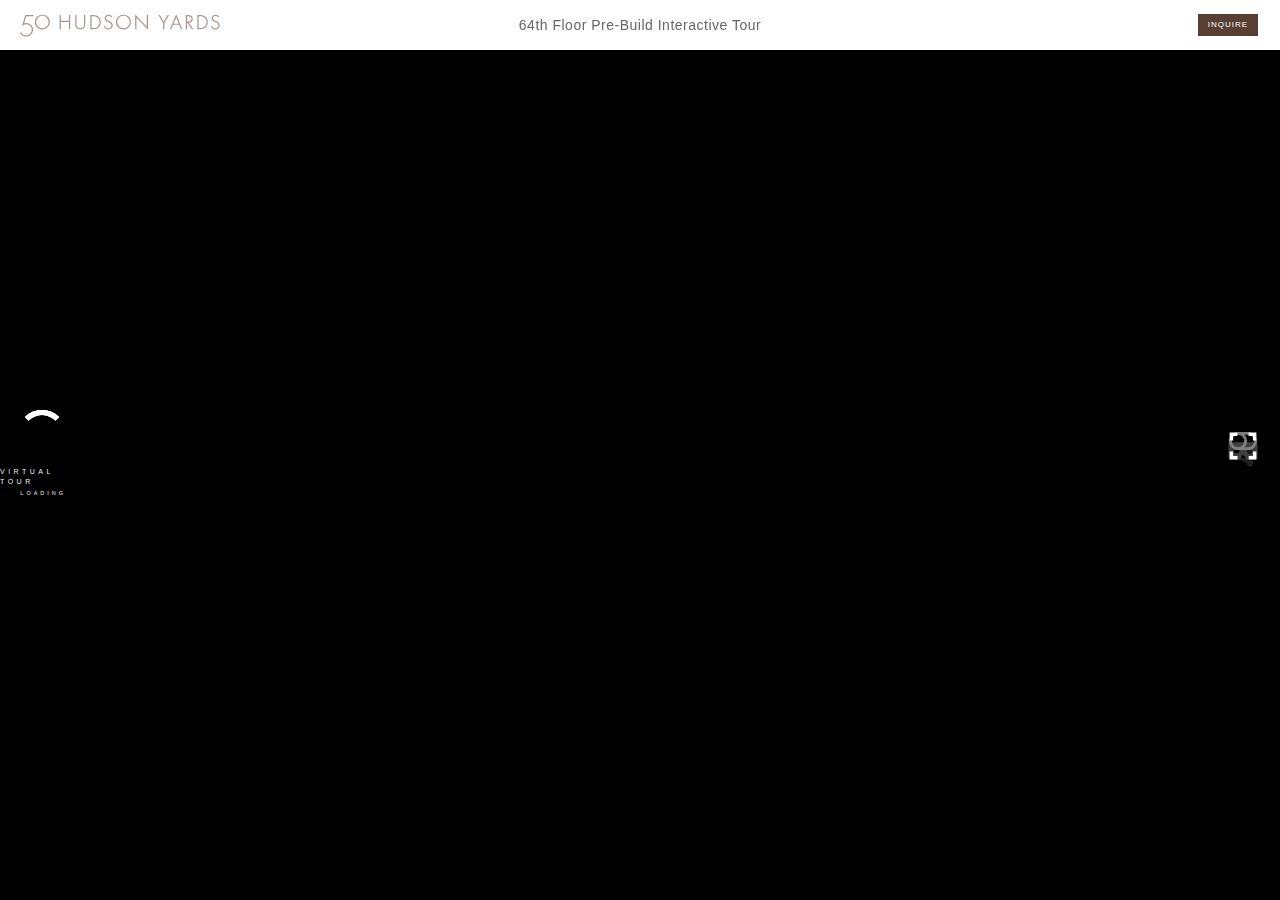
==== commit 600f1d4d: "modal" ====
--- a/index.html
+++ b/index.html
@@ -14,12 +14,15 @@
 
         <script type="text/javascript" src="./images/jquery.min.js"></script>
         <link type="text/css" rel="stylesheet" href="./css/style.css">
+        <link type="text/css" rel="stylesheet" href="./css/bootstrap.min.css">
         <script type="text/javascript" src="./js/message.js"></script>
         <script type="text/javascript" src="./js/demo.js"></script>
+        <script type="text/javascript" src="./js/bootstrap.min.js"></script>
         <!-- YOUR CODE GOES HERE -->
         <script type="text/javascript" src="js/eventHandler.js"></script>
     </head>
-    <body>
+    <!-- NOTE: remove playing class for live -->
+    <body class="playing">
         <div id="header">
             <div id="header-logo">
                 <svg width="307" height="35" viewBox="0 0 307 35" fill="none" xmlns="http://www.w3.org/2000/svg">
@@ -30,7 +33,7 @@
                 <span>64th Floor Pre-Build Interactive Tour</span>
             </div>
             <div id="header-inquire">
-                <a id="inquire-button" class="btn" href="#inquire">Inquire</a>
+                <button id="inquire-button" data-toggle="modal" data-target="#inquire-modal" class="btn">Inquire</button>
             </div>
         </div>
         <div id="loaderStep1"
@@ -162,10 +165,10 @@
                 <div id="content">
                     <div id="player">
                         <div id="player-content">
-                            <iframe allow="camera;microphone" style="visibility: hidden;" id="iframe_1"
+                            <!-- <iframe allow="camera;microphone" style="visibility: hidden;" id="iframe_1"
                                     src="https://connector.eagle3dstreaming.com/v6/eyJvd25lciI6IlJlZExlYWYiLCJhcHBOYW1lIjoiSFk1ME9mZmljZSIsIkNvbmZpZ05hbWUiOiJSZWRMZWFmU3RhbmRhcmQifQ=="
                                     width="100%" height="100%" allowfullscreen>
-                            </iframe>
+                            </iframe> -->
                         </div>
                     </div>
                     <!---Start footer-->
@@ -177,6 +180,26 @@
             </div>
             <a id="help-button" class="text-white fw-bold" href="#help">?</a>
         </div>
+
+        <div class="modal fade" id="inquire-modal" tabindex="-1" role="dialog" aria-labelledby="inquire-modal-label" aria-hidden="true">
+            <div class="modal-dialog modal-dialog-centered" role="document">
+                <div class="modal-content">
+                    <div class="modal-header">
+                        <h3 class="modal-title text-center uppercase" id="inquire-modal-label">Contact Us</h3>
+                        <button type="button" class="close" data-dismiss="modal" aria-label="Close">
+                            <span aria-hidden="true">&times;</span>
+                        </button>
+                    </div>
+                    <div class="modal-body">
+
+                    </div>
+                    <!-- <div class="modal-footer">
+                        <button type="button" class="btn btn-secondary" data-dismiss="modal">Close</button>
+                    </div> -->
+                </div>
+            </div>
+        </div>
+
         <script>
             $("body").click(function(){
                 $('#iframe_1').focus();
--- a/css/style.css
+++ b/css/style.css
@@ -96,6 +96,7 @@
 body.playing #header {
 	transform: translateY(0);
 	opacity: 1;
+	z-index: 5;
 }
 
 #header #header-logo {
@@ -135,6 +136,46 @@
 	color: #573F33;
 	border: 2px solid #573F33;
 	background-color: transparent;
+}
+
+.modal {
+	text-align: center;
+}
+
+.modal .modal-header, .modal .modal-footer {
+	position: relative;
+	border: none;
+}
+
+.modal .modal-header .modal-title {
+	margin-top: 1.5rem;
+	font-family: "EurostileLTStd", "Roboto", sans-serif;
+	font-weight: 300;
+	letter-spacing: .1rem;
+}
+
+.modal .close {
+	position: absolute;
+	right: 1rem;
+	top: 1rem;
+	background-color: transparent;
+	border: none;
+	font-size: 2rem;
+}
+
+@media screen and (min-width: 768px) {
+  .modal:before {
+    display: inline-block;
+    vertical-align: middle;
+    content: " ";
+    height: 100%;
+  }
+}
+
+.modal-dialog {
+  display: inline-block;
+  text-align: left;
+  vertical-align: middle;
 }
 
 .wrapper {
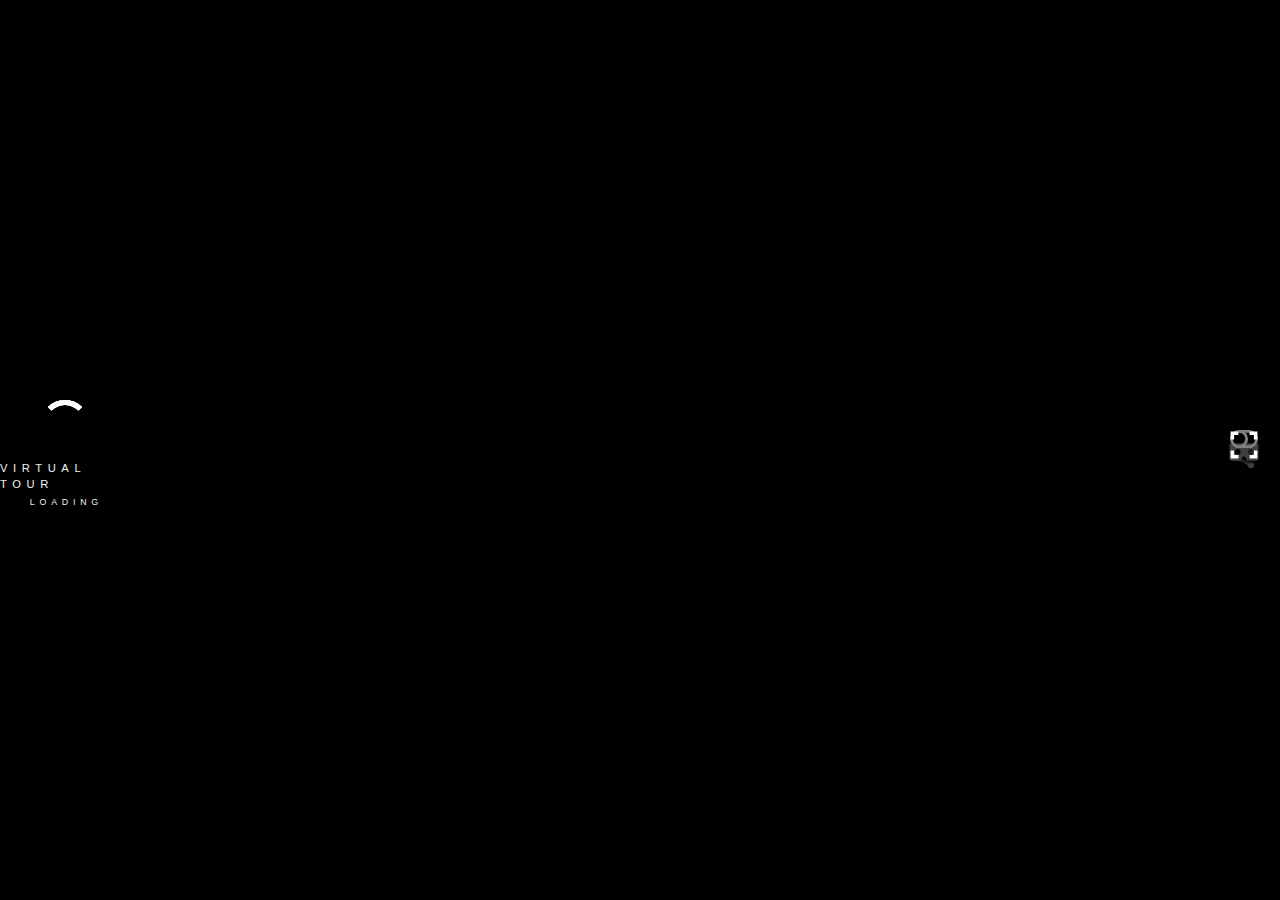
==== commit ae2b87d1: "iframe switch and tutorial" ====
--- a/index.html
+++ b/index.html
@@ -13,8 +13,8 @@
         <link rel="icon" type="image/png" sizes="16x16" href="./images/favicon-16x16.png">
 
         <script type="text/javascript" src="./images/jquery.min.js"></script>
+        <link type="text/css" rel="stylesheet" href="./css/bootstrap.min.css">
         <link type="text/css" rel="stylesheet" href="./css/style.css">
-        <link type="text/css" rel="stylesheet" href="./css/bootstrap.min.css">
         <script type="text/javascript" src="./js/message.js"></script>
         <script type="text/javascript" src="./js/demo.js"></script>
         <script type="text/javascript" src="./js/bootstrap.min.js"></script>
@@ -22,7 +22,7 @@
         <script type="text/javascript" src="js/eventHandler.js"></script>
     </head>
     <!-- NOTE: remove playing class for live -->
-    <body class="playing">
+    <body>
         <div id="header">
             <div id="header-logo">
                 <svg width="307" height="35" viewBox="0 0 307 35" fill="none" xmlns="http://www.w3.org/2000/svg">
@@ -51,7 +51,7 @@
         		<script type="text/javascript" src="skin.js"></script>
         		<script src="webxr/three.min.js"></script>
         		<script src="webxr/webxr-polyfill.min.js"></script>
-                <div id="container" style="width:100%;height:100%;overflow:hidden;">
+                <div id="container" style="width:100%;height:100%;overflow:hidden;position: relative;">
             		<br>Loading...<br><br>
         		</div>
         		<script type="text/javascript">
@@ -82,8 +82,16 @@
         					document.documentElement.style.setProperty('height', '100vh');
         					if (oh!=container.offsetHeight) {
         						container.style.setProperty('height',"100%");
+                                container.style.setProperty('top', 0);
         					} else {
         						container.style.setProperty('height',window.innerHeight+"px");
+                                let topOffset = $(container).offset().top * -1
+                                if ( topOffset > 0 ) {
+                                    container.style.setProperty('top', topOffset + 'px');
+                                }
+                                if ( topOffset < 0 ) {
+                                    container.style.setProperty('top', 0);
+                                }
         					}
         					window.scrollTo(0, 0);
         					pano.setViewerSize(container.offsetWidth, container.offsetHeight);
@@ -128,6 +136,17 @@
             </div>
         </div>
 
+        <div id="resetIframeLoader" class="loader">
+            <div class="loader-bg"></div>
+            <div class="loader-wrapper">
+                <div class="loader-container">
+                    <div class="lds-ring"><div></div><div></div><div></div><div></div></div>
+                    <span class="loading-virtual-tour">Virtual Tour</span>
+                    <span class="loading-text">Loading</span>
+                </div>
+            </div>
+        </div>
+
         <div id="instructions-container">
             <div class="instruction instruction-move">
                 <div class="instruction-icons">
@@ -165,10 +184,10 @@
                 <div id="content">
                     <div id="player">
                         <div id="player-content">
-                            <!-- <iframe allow="camera;microphone" style="visibility: hidden;" id="iframe_1"
-                                    src="https://connector.eagle3dstreaming.com/v6/eyJvd25lciI6IlJlZExlYWYiLCJhcHBOYW1lIjoiSFk1ME9mZmljZSIsIkNvbmZpZ05hbWUiOiJSZWRMZWFmU3RhbmRhcmQifQ=="
+                            <iframe allow="camera;microphone" style="visibility: hidden;" id="iframe_1"
+                                    src=""
                                     width="100%" height="100%" allowfullscreen>
-                            </iframe> -->
+                            </iframe>
                         </div>
                     </div>
                     <!---Start footer-->
@@ -185,13 +204,48 @@
             <div class="modal-dialog modal-dialog-centered" role="document">
                 <div class="modal-content">
                     <div class="modal-header">
-                        <h3 class="modal-title text-center uppercase" id="inquire-modal-label">Contact Us</h3>
+                        <h2 class="modal-title text-center uppercase" id="inquire-modal-label">Contact Us</h2>
                         <button type="button" class="close" data-dismiss="modal" aria-label="Close">
                             <span aria-hidden="true">&times;</span>
                         </button>
+                        <hr>
                     </div>
                     <div class="modal-body">
-
+                        <div class="modal-body-inner">
+                            <div class="modal-contact">
+                                <div class="modal-contact-name">
+                                    <h3>STEPHEN C. WINTER</h3>
+                                    <h4>Senior Vice President Related Companies</h4>
+                                </div>
+                                <div class="modal-contact-info">
+                                    <p>Direct: <a href="tel:6465822273">(646) 582-2273</a></p>
+                                    <p>Mobile: <a href="tel:3474089002">(347) 408-9002</p>
+                                    <p><a href="mailto:stephen.winter@related.com">stephen.winter@related.com</a></p>
+                                </div>
+                            </div>
+                            <div class="modal-contact">
+                                <div class="modal-contact-name">
+                                    <h3>HENRY ALLMAN</h3>
+                                    <h4>Senior Associate, Commercial Leasing Related Companies</h4>
+                                </div>
+                                <div class="modal-contact-info">
+                                    <p>Direct: <a href="tel:2124017666">(212) 401-7666</a></p>
+                                    <p>Mobile: <a href="tel:9178469273">(917) 846-9273</a></p>
+                                    <p><a href="mailto:hallman@related.com">hallman@related.com</a></p>
+                                </div>
+                            </div>
+                            <div class="modal-contact">
+                                <div class="modal-contact-name">
+                                    <h3>ELLIOT KARP</h3>
+                                    <h4>Senior Associate, Commercial Leasing Related Companies</h4>
+                                </div>
+                                <div class="modal-contact-info">
+                                    <p>Direct: <a href="tel:2125000822">(212) 500-0822</a></p>
+                                    <p>Mobile: <a href="tel:9085778537">(908) 577-8537</a></p>
+                                    <p><a href="mailto:ekarp@related.com">ekarp@related.com</a></p>
+                                </div>
+                            </div>
+                        </div>
                     </div>
                     <!-- <div class="modal-footer">
                         <button type="button" class="btn btn-secondary" data-dismiss="modal">Close</button>
--- a/css/style.css
+++ b/css/style.css
@@ -8,6 +8,7 @@
 
 * {
 	box-sizing: border-box;
+	font-family: "EurostileLTStd", "Roboto", sans-serif;
 }
 
 body, html {
@@ -15,6 +16,7 @@
 	padding: 0;
 	height: 100%;
 	overflow: hidden;
+	font-size: 16px;
 }
 
 body {
@@ -96,7 +98,6 @@
 body.playing #header {
 	transform: translateY(0);
 	opacity: 1;
-	z-index: 5;
 }
 
 #header #header-logo {
@@ -110,6 +111,26 @@
 	top: 50%;
 	transform: translate(-50%, -50%);
 	letter-spacing: .05rem;
+}
+
+@media screen and (max-width: 767px) {
+	#header {
+		flex-wrap: wrap;
+		padding: .75rem 1rem;
+	}
+	#header #header-logo {
+		max-width: 160px;
+	}
+	#header #header-label {
+		position: relative;
+		left: auto;
+		top: auto;
+		order: 3;
+		width: 100%;
+		transform: none;
+		text-align: center;
+		padding: 1rem .5rem 0;
+	}
 }
 
 #header #header-logo svg {
@@ -142,6 +163,12 @@
 	text-align: center;
 }
 
+@media screen and (max-width: 767px) {
+	.modal {
+		padding-top: 8rem;
+	}
+}
+
 .modal .modal-header, .modal .modal-footer {
 	position: relative;
 	border: none;
@@ -151,7 +178,8 @@
 	margin-top: 1.5rem;
 	font-family: "EurostileLTStd", "Roboto", sans-serif;
 	font-weight: 300;
-	letter-spacing: .1rem;
+	letter-spacing: .15rem;
+	color: #A3968D;
 }
 
 .modal .close {
@@ -161,15 +189,80 @@
 	background-color: transparent;
 	border: none;
 	font-size: 2rem;
+	color: #666666;
+}
+
+.modal .modal-header hr {
+	border-top: 1px solid #A3968D;
+	width: 22px;
+	margin: 1rem auto 0;
+}
+
+.modal .modal-body {
+	text-align: center;
+}
+
+.modal .modal-body .modal-body-inner {
+	margin: 0 auto;
+	display: inline-block;
+	text-align: left;
+}
+
+.modal .modal-body .modal-contact {
+	display: flex;
+	margin: 0 -.5rem 2rem;
+}
+
+.modal .modal-body .modal-contact h3, .modal .modal-body .modal-contact h4, .modal .modal-body .modal-contact p {
+	margin: 0;
+}
+
+.modal .modal-body .modal-contact h3 {
+	color: #573F33;
+	letter-spacing: .1rem;
+	font-weight: 300;
+}
+
+.modal .modal-body .modal-contact h4 {
+	font-weight: 400;
+	color: #666666;
+}
+
+.modal .modal-body .modal-contact p {
+	font-weight: 400;
+	color: #666666;
+}
+
+.modal .modal-body .modal-contact a {
+	color: #573F33;
+	text-decoration: underline;
+}
+
+.modal .modal-body .modal-contact .modal-contact-name, .modal .modal-body .modal-contact .modal-contact-info {
+	padding: 0 .5rem;
+}
+
+.modal .modal-body .modal-contact .modal-contact-name {
+	width: 60%;
+}
+
+@media screen and (max-width: 767px) {
+	.modal .modal-body .modal-contact .modal-contact-name {
+		width: 100%;
+	}
+	.modal .modal-body .modal-contact {
+		flex-direction: column;
+		text-align: center;
+	}
 }
 
 @media screen and (min-width: 768px) {
-  .modal:before {
-    display: inline-block;
-    vertical-align: middle;
-    content: " ";
-    height: 100%;
-  }
+	.modal:before {
+	  display: inline-block;
+	  vertical-align: middle;
+	  content: " ";
+	  height: 100%;
+	}
 }
 
 .modal-dialog {
@@ -260,6 +353,15 @@
 	padding-right: 177%;
 }
 
+@media (max-width: 1024px) {
+	#player, .portrait #player {
+		width: 100%;
+		height: 0;
+		padding-bottom: 165%;
+		padding-right: 0;
+	}
+}
+
 #player-content {
 	position: absolute;
 	width: 100%;
@@ -556,20 +658,13 @@
 #loaderStep1 {
 	z-index: 3;
 }
-#loaderStep1 .loader-container {
+#loaderStep1 .loader-container, #resetIframeLoader .loader-container {
 	display: flex;
 	flex-direction: column;
 	justify-content: center;
 	align-items: center;
 }
 
-#loaderStep1 .loader-container span {
-	font-family: "EurostileLTStd-BoldEx2", "Roboto", sans-serif;
-	text-transform: uppercase;
-	font-weight: 400;
-	font-size: .7rem;
-	letter-spacing: .35rem;
-}
 #loaderStep1.pano-loaded .ggskin_image {
 	left: auto!important;
 	top: 30px!important;
@@ -577,21 +672,42 @@
 	transform: none!important;
 	height: 97px!important;
 }
+
 #loaderStep1.pano-loaded .ggskin_image .ggskin_image {
 	top: 0!important;
 	height: auto!important;
 }
+
 #loaderStep1.pano-loaded .loader-wrapper {
 	position: absolute;
 	bottom: 3rem;
 	left: 4rem;
 }
-#loaderStep1 .loader-container span:last-child {
+
+@media screen and (max-width: 767px) {
+	#loaderStep1.pano-loaded .ggskin_image {
+	}
+	#loaderStep1.pano-loaded .loader-wrapper {
+    	bottom: 2rem;
+    	left: 2rem;
+    }
+}
+
+#loaderStep1 .loader-container span, #resetIframeLoader .loader-container span {
+	font-family: "EurostileLTStd-BoldEx2", "Roboto", sans-serif;
+	text-transform: uppercase;
+	font-weight: 400;
+	font-size: .7rem;
+	letter-spacing: .35rem;
+}
+
+#loaderStep1 .loader-container span:last-child, #resetIframeLoader .loader-container span:last-child {
 	font-size: .55rem;
 	letter-spacing: .3rem;
 	margin-top: .25rem;
 }
-#loaderStep1 .loader-container .lds-ring {
+
+#loaderStep1 .loader-container .lds-ring, #resetIframeLoader .loader-container .lds-ring {
   display: block;
   position: relative;
   width: 60px;
@@ -599,7 +715,8 @@
   margin-bottom: .5rem;
   margin-left: -6px;
 }
-#loaderStep1 .loader-container .lds-ring div {
+
+.loader-container .lds-ring div {
   box-sizing: border-box;
   display: block;
   position: absolute;
@@ -611,13 +728,13 @@
   animation: lds-ring 1.2s cubic-bezier(0.5, 0, 0.5, 1) infinite;
   border-color: #fff transparent transparent transparent;
 }
-#loaderStep1 .loader-container .lds-ring div:nth-child(1) {
+.loader-container .lds-ring div:nth-child(1) {
   animation-delay: -0.45s;
 }
-#loaderStep1 .loader-container .lds-ring div:nth-child(2) {
+.loader-container .lds-ring div:nth-child(2) {
   animation-delay: -0.3s;
 }
-#loaderStep1 .loader-container .lds-ring div:nth-child(3) {
+.loader-container .lds-ring div:nth-child(3) {
   animation-delay: -0.15s;
 }
 
@@ -629,7 +746,9 @@
 	left: 0;
 	background-color: transparent;
 	z-index: 2;
-}
+	overflow: hidden;
+}
+
 #instructions-container {
 	background-color: rgba(0,0,0,.4);
 	background-blend-mode: multiply;
@@ -647,7 +766,6 @@
 	pointer-events: none;
 }
 
-
 #instructions-container .instruction {
 	flex: 1;
 	display: flex;
@@ -701,12 +819,32 @@
 	height: auto;
 }
 
+@media screen and (max-width: 767px) {
+	#instructions-container {
+		left: 0;
+		width: 100%;
+		height: auto;
+		flex-direction: row;
+		padding: 7rem 1rem .5rem;
+	}
+	#instructions-container .instruction p {
+		margin-top: .25rem;
+		font-size: .7rem;
+	}
+	#instructions-container .instruction span {
+		font-size: .7rem;
+	}
+	#instructions-container .instruction .instruction-icons .instruction-icon {
+		max-width: 50px;
+	}
+}
+
 #loaderStep2 .loader-bg {
 	position: absolute;
-	width: 100%;
-	height: 100%;
-	top: 0;
-	left: 0;
+	width: 104vw;
+	height: 104vh;
+	top: -2vh;
+	left: -2vh;
 	backdrop-filter: blur(6px);
 }
 
@@ -758,6 +896,17 @@
 	animation: none;
 }
 
+@media screen and (max-width: 767px) {
+	#loaderStep2 .loader-container #play-button-wrapper #play-button {
+		width: 120px;
+		height: 120px;
+	}
+	#loaderStep2 .loader-container #play-button-wrapper p {
+		font-size: .8rem;
+	}
+
+}
+
 @keyframes pulse {
 	0% {
 		transform: scale(0.95);
@@ -778,6 +927,11 @@
 #loaderStep2 .loader-container #play-button svg {
 	width: 100%;
 	height: 100%;
+}
+
+#resetIframeLoader {
+	display: none;
+	z-index: 2;
 }
 
 @keyframes lds-ring {
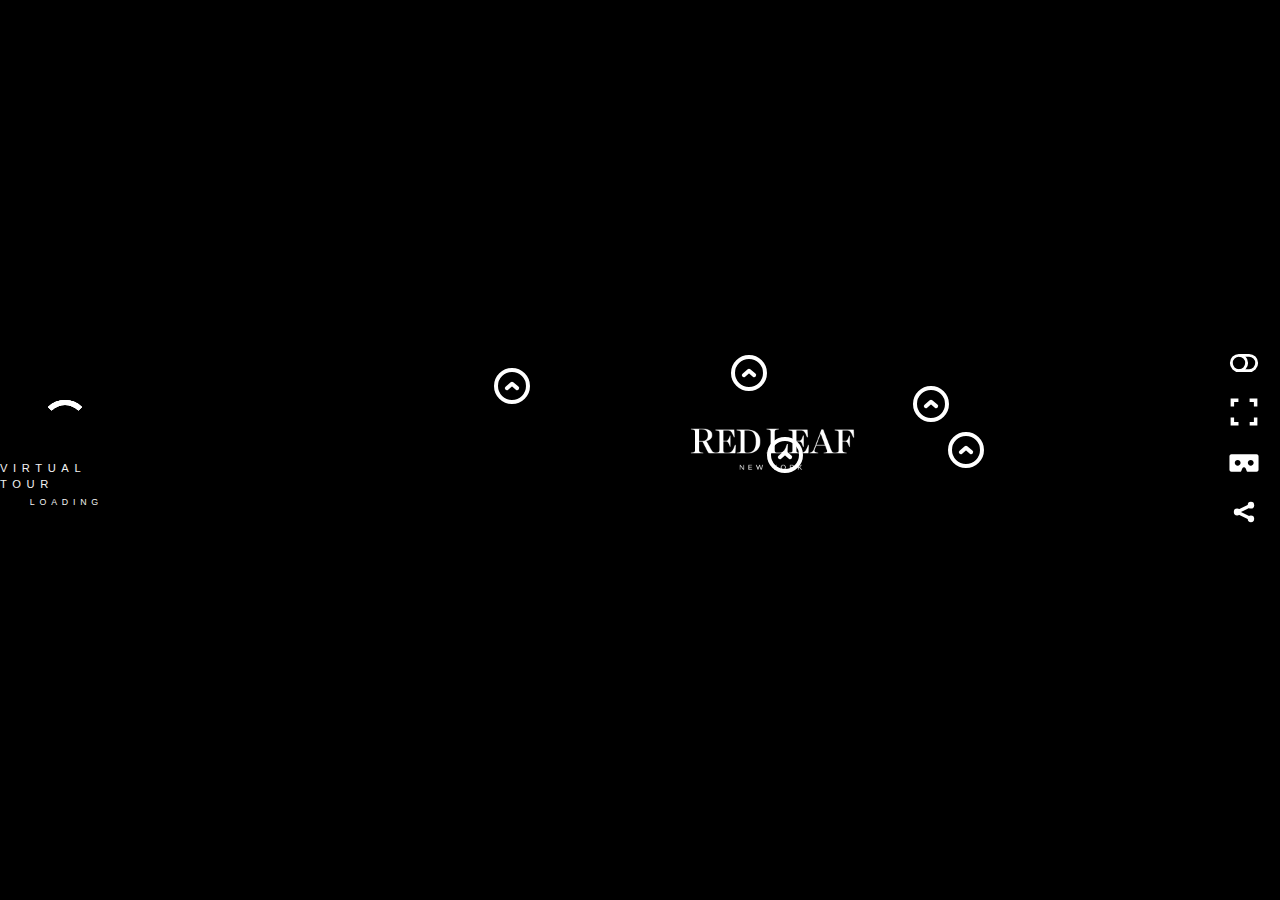
==== commit 8612be20: "remove 96px favicon" ====
--- a/index.html
+++ b/index.html
@@ -8,7 +8,6 @@
         <meta name="HandheldFriendly" content="true">
         <title>E3DS Iframe Demo</title>
         <link rel="shortcut icon" href="./images/favicon.ico" type="image/x-icon">
-        <link rel="icon" type="image/png" sizes="96x96" href="./images/favicon-96x96.png">
         <link rel="icon" type="image/png" sizes="32x32" href="./images/favicon-32x32.png">
         <link rel="icon" type="image/png" sizes="16x16" href="./images/favicon-16x16.png">
 
--- a/css/style.css
+++ b/css/style.css
@@ -98,6 +98,7 @@
 body.playing #header {
 	transform: translateY(0);
 	opacity: 1;
+	z-index: 99;
 }
 
 #header #header-logo {
@@ -1205,5 +1206,6 @@
 /** JESSE CUSTOMIZATIONS **/
 .loader-header {
 	width: 100% !important;
+	height: 100% !important;
 }
 /** JESSE CUSTOMIZATIONS END **/
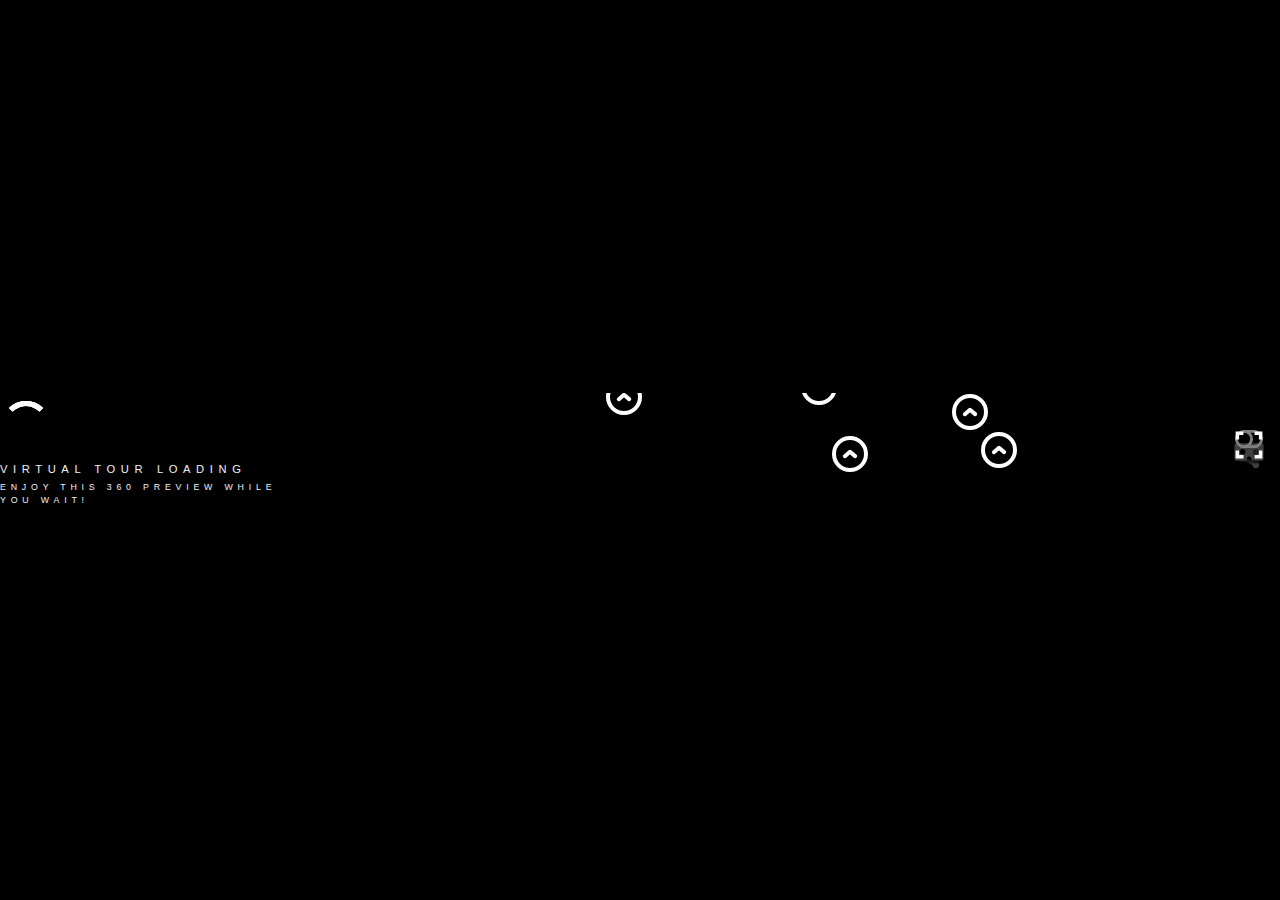
==== commit 89445b59: "updates from feedback" ====
--- a/index.html
+++ b/index.html
@@ -7,10 +7,13 @@
         <meta http-equiv="X-UA-Compatible" content="IE=edge,chrome=1">
         <meta name="HandheldFriendly" content="true">
         <title>E3DS Iframe Demo</title>
-        <link rel="shortcut icon" href="./images/favicon.ico" type="image/x-icon">
-        <link rel="icon" type="image/png" sizes="32x32" href="./images/favicon-32x32.png">
-        <link rel="icon" type="image/png" sizes="16x16" href="./images/favicon-16x16.png">
-
+        <link rel="apple-touch-icon" sizes="180x180" href="./apple-touch-icon.png">
+        <link rel="icon" type="image/png" sizes="32x32" href="./favicon-32x32.png">
+        <link rel="icon" type="image/png" sizes="16x16" href="./favicon-16x16.png">
+        <link rel="manifest" href="./site.webmanifest">
+        <link rel="mask-icon" href="./safari-pinned-tab.svg" color="#000000">
+        <meta name="msapplication-TileColor" content="#000000">
+        <meta name="theme-color" content="#ffffff">
         <script type="text/javascript" src="./images/jquery.min.js"></script>
         <link type="text/css" rel="stylesheet" href="./css/bootstrap.min.css">
         <link type="text/css" rel="stylesheet" href="./css/style.css">
@@ -29,7 +32,7 @@
                 </svg>
             </div>
             <div id="header-label">
-                <span>64th Floor Pre-Build Interactive Tour</span>
+                <span>64th Floor Pre-Built Virtual Tour</span>
             </div>
             <div id="header-inquire">
                 <button id="inquire-button" data-toggle="modal" data-target="#inquire-modal" class="btn">Inquire</button>
@@ -41,8 +44,8 @@
             <div class="loader-header">
                 <div class="loader-container">
                     <div class="lds-ring"><div></div><div></div><div></div><div></div></div>
-                    <span class="loading-virtual-tour">Virtual Tour</span>
-                    <span class="loading-text">Loading</span>
+                    <span class="loading-virtual-tour">Virtual Tour Loading</span>
+                    <span class="loading-text">Enjoy This 360 Preview While You Wait!</span>
                 </div>
                 <!-- <div class="icon__hourglass"></div> -->
                 <!-- - - - - - - 8<- - - - - - cut here - - - - - 8<- - - - - - - -->
@@ -150,29 +153,29 @@
             <div class="instruction instruction-move">
                 <div class="instruction-icons">
                     <div class="instruction-icon">
-                        <img src="images/mouse-click.png"/>
-                    </div>
-                    <div class="instruction-icon">
-                        <img src="images/touch-click.png"/>
+                        <img src="images/Icon_Nav_Mouse-2xClick.png"/>
+                    </div>
+                    <div class="instruction-icon">
+                        <img src="images/Icon_Nav_Hand-2xClick.png"/>
                     </div>
                 </div>
                 <div class="instruction-text text-center">
                     <p class="uppercase fw-bold text-white">Move Camera</p>
-                    <span class="text-white">Double tap floor</span>
+                    <span class="text-white"><p>Double tap floor</p></span>
                 </div>
             </div>
             <div class="instruction instruction-rotate">
                 <div class="instruction-icons">
                     <div class="instruction-icon">
-                        <img src="images/mouse-click.png"/>
-                    </div>
-                    <div class="instruction-icon">
-                        <img src="images/touch-click.png"/>
+                        <img src="images/Icon_Nav_Mouse-Swipe.png"/>
+                    </div>
+                    <div class="instruction-icon">
+                        <img src="images/Icon_Nav_Hand-Swipe.png"/>
                     </div>
                 </div>
                 <div class="instruction-text text-center">
                     <p class="uppercase fw-bold text-white">Rotation</p>
-                    <span class="text-white">Swipe on screen to control your view</span>
+                    <span class="text-white"><p>Swipe on screen to control your view</p></span>
                 </div>
             </div>
         </div>
--- a/css/style.css
+++ b/css/style.css
@@ -98,7 +98,6 @@
 body.playing #header {
 	transform: translateY(0);
 	opacity: 1;
-	z-index: 99;
 }
 
 #header #header-logo {
@@ -356,10 +355,10 @@
 
 @media (max-width: 1024px) {
 	#player, .portrait #player {
-		width: 100%;
-		height: 0;
-		padding-bottom: 165%;
-		padding-right: 0;
+		width: 0;
+		height: 100vh;
+		padding-bottom: 0;
+		padding-right: 132%;
 	}
 }
 
@@ -659,7 +658,14 @@
 #loaderStep1 {
 	z-index: 3;
 }
-#loaderStep1 .loader-container, #resetIframeLoader .loader-container {
+#loaderStep1 .loader-container {
+	display: flex;
+	flex-direction: column;
+	justify-content: center;
+	align-items: flex-start;
+}
+
+#resetIframeLoader .loader-container {
 	display: flex;
 	flex-direction: column;
 	justify-content: center;
@@ -794,10 +800,11 @@
 
 #instructions-container .instruction p {
 	letter-spacing: .1rem;
+	font-size: 1.3rem;
 	margin-bottom: 0;
 }
 
-#instructions-container .instruction span {
+#instructions-container .instruction span p {
 	font-size: .85rem;
 	font-family: "EurostileLTStd", "Roboto", sans-serif;
 	letter-spacing: .05rem;
@@ -810,7 +817,7 @@
 }
 
 #instructions-container .instruction .instruction-icons .instruction-icon {
-	max-width: 66px;
+	max-width: 85px;
 	height: auto;
 	padding: 0 1rem;
 }
@@ -827,16 +834,28 @@
 		height: auto;
 		flex-direction: row;
 		padding: 7rem 1rem .5rem;
+		justify-content: center;
+		align-items: flex-start;
+	}
+	#instructions-container .instruction {
+		padding: 0 1rem;
+		flex-grow: 1;
 	}
 	#instructions-container .instruction p {
 		margin-top: .25rem;
 		font-size: .7rem;
 	}
-	#instructions-container .instruction span {
+	#instructions-container .instruction span p {
 		font-size: .7rem;
+		line-height: 1.2;
 	}
 	#instructions-container .instruction .instruction-icons .instruction-icon {
-		max-width: 50px;
+		max-width: 9999px;
+		height: 28px;
+	}
+	#instructions-container .instruction .instruction-icons .instruction-icon img {
+		height: 100%;
+		width: auto;
 	}
 }
 
@@ -1206,6 +1225,5 @@
 /** JESSE CUSTOMIZATIONS **/
 .loader-header {
 	width: 100% !important;
-	height: 100% !important;
 }
 /** JESSE CUSTOMIZATIONS END **/
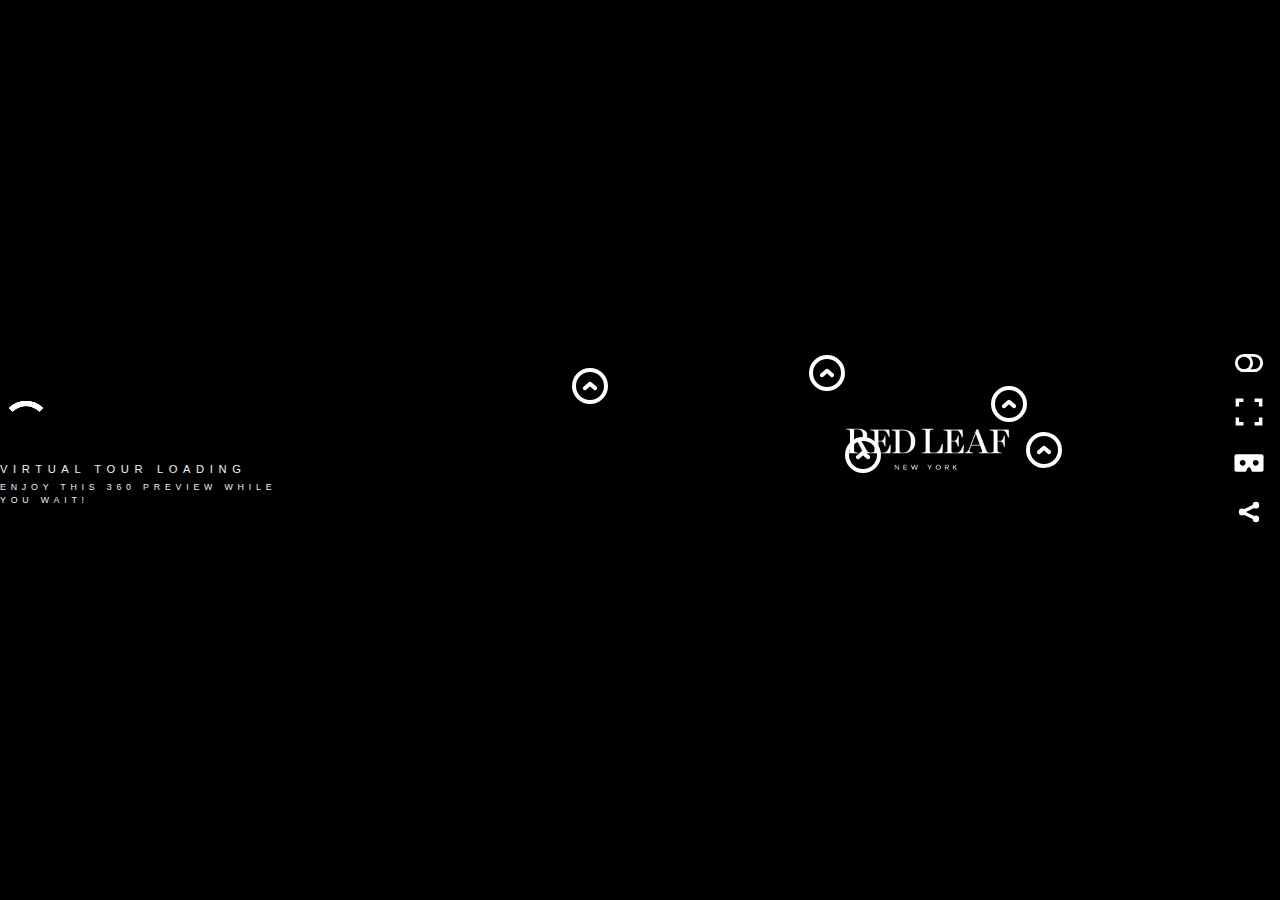
==== commit 802673de: "add version number to cachebust the demo-js" ====
--- a/index.html
+++ b/index.html
@@ -10,6 +10,7 @@
         <link rel="apple-touch-icon" sizes="180x180" href="./apple-touch-icon.png">
         <link rel="icon" type="image/png" sizes="32x32" href="./favicon-32x32.png">
         <link rel="icon" type="image/png" sizes="16x16" href="./favicon-16x16.png">
+        <link rel="shortcut icon" href="./favicon.ico" type="image/x-icon">
         <link rel="manifest" href="./site.webmanifest">
         <link rel="mask-icon" href="./safari-pinned-tab.svg" color="#000000">
         <meta name="msapplication-TileColor" content="#000000">
@@ -18,7 +19,7 @@
         <link type="text/css" rel="stylesheet" href="./css/bootstrap.min.css">
         <link type="text/css" rel="stylesheet" href="./css/style.css">
         <script type="text/javascript" src="./js/message.js"></script>
-        <script type="text/javascript" src="./js/demo.js"></script>
+        <script type="text/javascript" src="./js/demo.js?v=1.1"></script>
         <script type="text/javascript" src="./js/bootstrap.min.js"></script>
         <!-- YOUR CODE GOES HERE -->
         <script type="text/javascript" src="js/eventHandler.js"></script>
--- a/css/style.css
+++ b/css/style.css
@@ -74,6 +74,13 @@
 	font-size: 1.1rem;
 	z-index: 4;
 	text-decoration: none;
+}
+
+@media screen and (max-width: 767px) {
+	#wrapperdiv #help-button {
+		bottom: auto;
+		top: calc(100vh - 10.5rem);
+	}
 }
 
 #header {
@@ -98,6 +105,7 @@
 body.playing #header {
 	transform: translateY(0);
 	opacity: 1;
+	z-index: 99;
 }
 
 #header #header-logo {
@@ -700,6 +708,15 @@
     }
 }
 
+#loaderStep1 div.ggskin_image .loader-container {
+	align-items: center;
+	margin: 0 auto;
+}
+
+#loaderStep1 div.ggskin_image .loader-container .loading-text {
+	text-align: center;
+}
+
 #loaderStep1 .loader-container span, #resetIframeLoader .loader-container span {
 	font-family: "EurostileLTStd-BoldEx2", "Roboto", sans-serif;
 	text-transform: uppercase;
@@ -712,6 +729,12 @@
 	font-size: .55rem;
 	letter-spacing: .3rem;
 	margin-top: .25rem;
+}
+
+@media screen and (max-width: 767px) {
+	#loaderStep1 .loader-container span:last-child {
+		max-width: 260px;
+	}
 }
 
 #loaderStep1 .loader-container .lds-ring, #resetIframeLoader .loader-container .lds-ring {
@@ -866,6 +889,7 @@
 	top: -2vh;
 	left: -2vh;
 	backdrop-filter: blur(6px);
+	-webkit-backdrop-filter: blur(6px);
 }
 
 #loaderStep2 .loader-container {
@@ -1225,5 +1249,6 @@
 /** JESSE CUSTOMIZATIONS **/
 .loader-header {
 	width: 100% !important;
+	height: 100% !important;
 }
 /** JESSE CUSTOMIZATIONS END **/
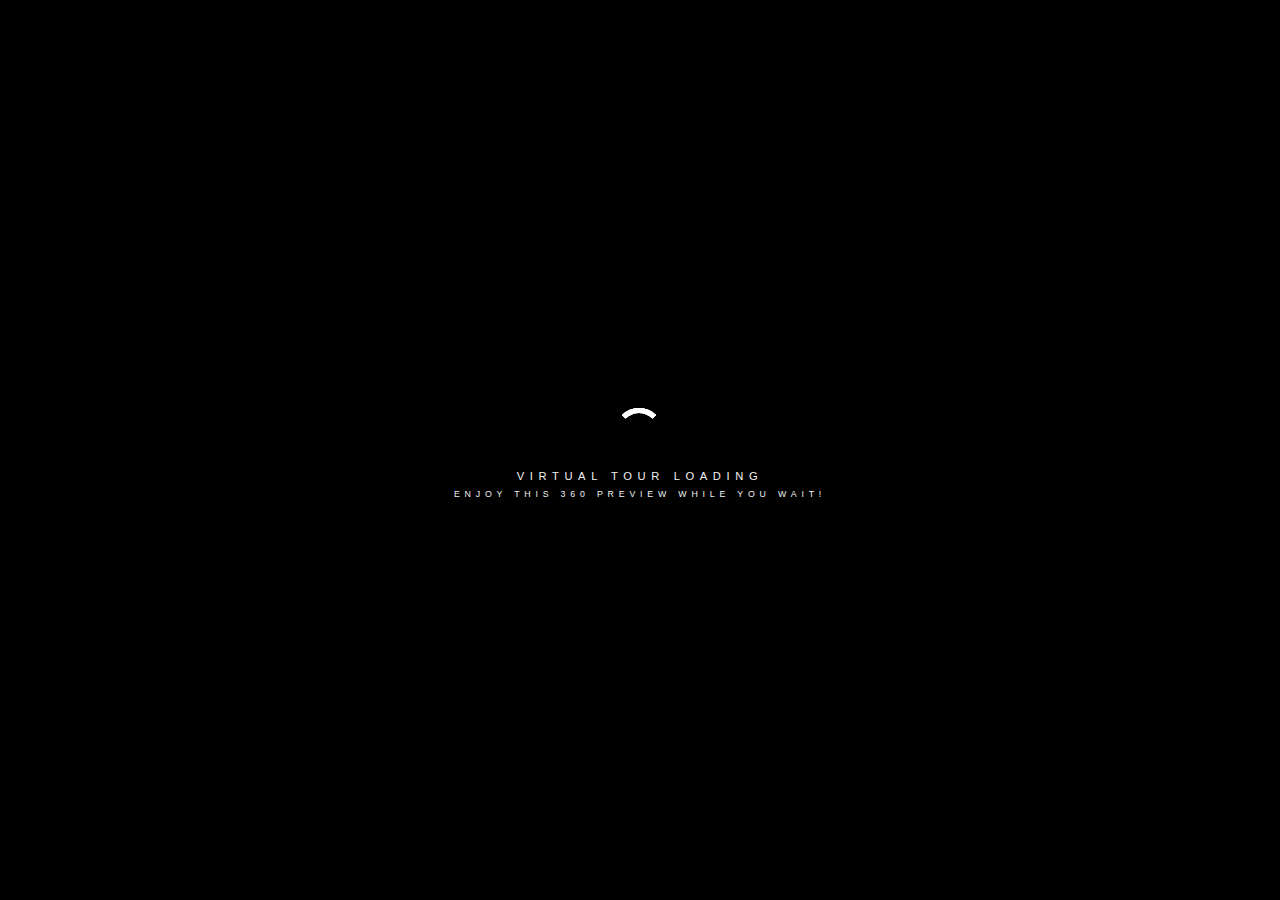
==== commit 87c4e69c: "intial loading for pano 2vr" ====
--- a/index.html
+++ b/index.html
@@ -19,7 +19,7 @@
         <link type="text/css" rel="stylesheet" href="./css/bootstrap.min.css">
         <link type="text/css" rel="stylesheet" href="./css/style.css">
         <script type="text/javascript" src="./js/message.js"></script>
-        <script type="text/javascript" src="./js/demo.js?v=1.1"></script>
+        <script type="text/javascript" src="./js/demo.js"></script>
         <script type="text/javascript" src="./js/bootstrap.min.js"></script>
         <!-- YOUR CODE GOES HERE -->
         <script type="text/javascript" src="js/eventHandler.js"></script>
@@ -39,19 +39,21 @@
                 <button id="inquire-button" data-toggle="modal" data-target="#inquire-modal" class="btn">Inquire</button>
             </div>
         </div>
+        <div id="loaderStep0" class="loader">
+            <div class="loader-container">
+                <div class="lds-ring"><div></div><div></div><div></div><div></div></div>
+                <span class="loading-virtual-tour">Virtual Tour Loading</span>
+                <span class="loading-text">Enjoy This 360 Preview While You Wait!</span>
+            </div>
+        </div>
         <div id="loaderStep1"
-             style="visibility: visible;top: 0px; left: 0px; width: 100%; height: 100%;"
+             style="top: 0px; left: 0px; width: 100%; height: 100%;"
              class="loader loading-pano">
             <div class="loader-header">
-                <div class="loader-container">
-                    <div class="lds-ring"><div></div><div></div><div></div><div></div></div>
-                    <span class="loading-virtual-tour">Virtual Tour Loading</span>
-                    <span class="loading-text">Enjoy This 360 Preview While You Wait!</span>
-                </div>
+
                 <!-- <div class="icon__hourglass"></div> -->
                 <!-- - - - - - - 8<- - - - - - cut here - - - - - 8<- - - - - - - -->
         		<script type="text/javascript" src="pano2vr_player.js"></script>
-        		<script type="text/javascript" src="skin.js"></script>
         		<script src="webxr/three.min.js"></script>
         		<script src="webxr/webxr-polyfill.min.js"></script>
                 <div id="container" style="width:100%;height:100%;overflow:hidden;position: relative;">
@@ -61,15 +63,14 @@
 
         			// create the panorama player with the container
         			pano=new pano2vrPlayer("container");
-        			// add the skin object
-        			skin=new pano2vrSkin(pano);
         			// load the configuration
                     pano.on("imagesready", function() {
                         $('.ggskin_image').fadeOut(200)
                         setTimeout( function () {
                             $('#loaderStep1').addClass('pano-loaded')
-                            $('#loaderStep1 .loader-wrapper').append($('#loaderStep1 .loader-container')).fadeIn(200)
-                            $('.ggskin_image').fadeIn(200)
+                            $('#loaderStep1 .loader-wrapper').append($('#loaderStep0 .loader-container')).fadeIn(200)
+                            $('#loaderStep0').hide()
+                            // $('.ggskin_image').fadeIn(200)
                         }, 200)
                     });
         			window.addEventListener("load", function() {
--- a/css/style.css
+++ b/css/style.css
@@ -663,9 +663,27 @@
 	transition: opacity .2s linear;
 }
 
+#loaderStep0 {
+	z-index: 3;
+}
+
+#loaderStep0 .loader-container {
+	display: flex;
+	flex-direction: column;
+	justify-content: center;
+	align-items: center;
+}
+
 #loaderStep1 {
 	z-index: 3;
-}
+	opacity: 0;
+	transition: all .3s linear;
+}
+
+#loaderStep1.pano-loaded {
+	opacity: 1;
+}
+
 #loaderStep1 .loader-container {
 	display: flex;
 	flex-direction: column;
@@ -717,7 +735,7 @@
 	text-align: center;
 }
 
-#loaderStep1 .loader-container span, #resetIframeLoader .loader-container span {
+#loaderStep1 .loader-container span, #loaderStep0 .loader-container span, #resetIframeLoader .loader-container span {
 	font-family: "EurostileLTStd-BoldEx2", "Roboto", sans-serif;
 	text-transform: uppercase;
 	font-weight: 400;
@@ -725,7 +743,7 @@
 	letter-spacing: .35rem;
 }
 
-#loaderStep1 .loader-container span:last-child, #resetIframeLoader .loader-container span:last-child {
+#loaderStep1 .loader-container span:last-child, #loaderStep0 .loader-container span:last-child, #resetIframeLoader .loader-container span:last-child {
 	font-size: .55rem;
 	letter-spacing: .3rem;
 	margin-top: .25rem;
@@ -737,7 +755,7 @@
 	}
 }
 
-#loaderStep1 .loader-container .lds-ring, #resetIframeLoader .loader-container .lds-ring {
+#loaderStep1 .loader-container .lds-ring, #loaderStep0 .loader-container .lds-ring, #resetIframeLoader .loader-container .lds-ring {
   display: block;
   position: relative;
   width: 60px;
